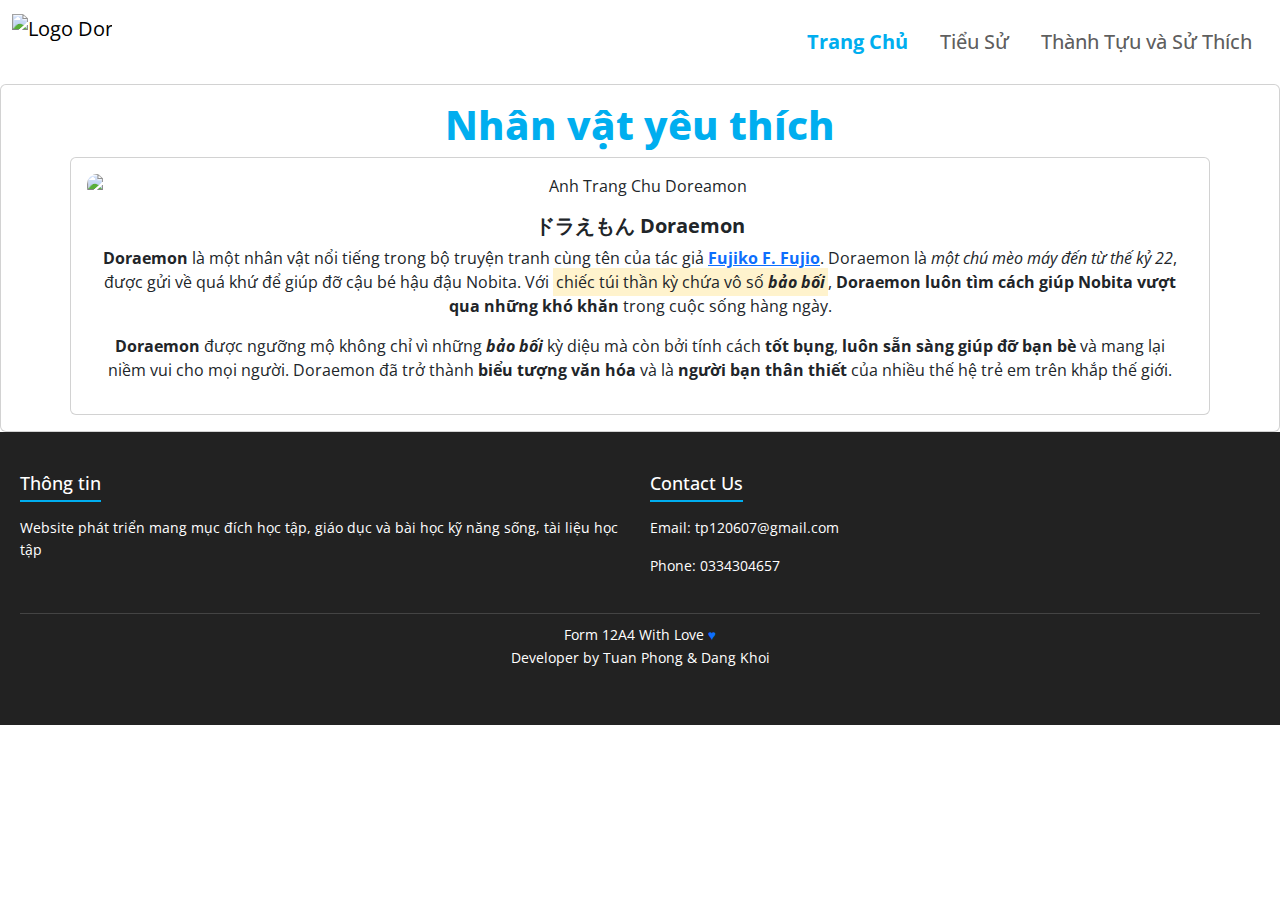
==== index.html @ 7b401cc3 "Add files via upload" ====
<!DOCTYPE html>
<html>
<head>
  <meta charset="utf-8">
  <title>NHÂN VẬT YÊU THÍCH</title>
  <link href="../style.css" rel="stylesheet" />
  <meta name="viewport" content="width=device-width, initial-scale=1">
 <script src="https://kit.fontawesome.com/b69f37bb74.js" crossorigin="anonymous"></script>
  <link href="https://cdn.jsdelivr.net/npm/bootstrap@5.3.3/dist/css/bootstrap.min.css" rel="stylesheet">
  <script src="https://cdn.jsdelivr.net/npm/bootstrap@5.3.3/dist/js/bootstrap.bundle.min.js"></script>
  <link rel="preconnect" href="https://fonts.googleapis.com">
<link rel="preconnect" href="https://fonts.gstatic.com" crossorigin>
<link href="https://fonts.googleapis.com/css2?family=Open+Sans:ital,wght@0,300..800;1,300..800&family=Roboto:ital,wght@0,100;0,300;0,400;0,500;0,700;0,900;1,100;1,300;1,400;1,500;1,700;1,900&display=swap" rel="stylesheet">
  <script src="../script.js"></script>
</head>
<body>
<header>
<nav class="navbar navbar-light navbar-expand-lg">
  <div class="container-fluid">
   <a class="navbar-brand me-auto" href="#">
      <img src="../images/banner.png" alt="Logo Doraemon" width="100" height="57" class="d-inline-block align-text-top">
    </a>
  <button class="btn btn-primary d-lg-none btn_click"type="button" data-bs-toggle="offcanvas" data-bs-target="#offcanvasResponsive" aria-controls="offcanvasResponsive">
   <i class="fa-solid fa-bars"></i>
    </button>
<div class="offcanvas-lg offcanvas-end" tabindex="-1" id="offcanvasResponsive" aria-labelledby="offcanvasResponsiveLabel">
  <div class="offcanvas-header">
    <h5 class="offcanvas-title" id="offcanvasResponsiveLabel"> <a class="navbar-brand" href="#">
      <img src="../images/banner.png" alt="Logo Doreamon" width="100" height="57" class="d-inline-block align-text-top">
    </a></h5>
    <button type="button" class="btn btn-primary d-lg-none btn_click" data-bs-dismiss="offcanvas" data-bs-target="#offcanvasResponsive" aria-label="Close"><i class="fa-solid fa-xmark" style="font-size:1rem"></i></button>
  </div>
  <div class="offcanvas-body">
     <ul class="navbar-nav me-auto mb-2 mb-lg-0">
       <li class="nav-item mx-lg-2">
         <a class="nav-link" aria-current="page" href="../index.html" style="font-size:1.25rem;font-weight: 700; color:#00AEEF;">Trang Chủ</a>
       </li>
        <li class="nav-item mx-lg-2">
         <a class="nav-link" aria-current="page" href="../biography.html" style="font-size:1.25rem;font-weight: 500;">Tiểu Sử </a>
       </li>
       <li class="nav-item mx-lg-2">
        <a class="nav-link active_click" href="../achievements_hobbies.html" style="font-size:1.25rem;font-weight: 500;">Thành Tựu và Sử Thích</a>
        </li>
      </ul>
      
  </div>
</div>
</div>
</nav>
</header>
  <div class="container-fluid p-3 card text-center">
      <h1 style="font-weight: 750; color: #00AEEF;">Nhân vật yêu thích</h1>
  <div class="card container-fluid p-3 container-lg">
    <img src="https://i.pinimg.com/originals/3f/7e/09/3f7e093bf9648360d60139d52d07acdd.jpg" class="card-img-top" style="border-radius: 10px;" alt="Anh Trang Chu Doreamon">
  <div class="card-body">
    <h5 class="card-title"><strong>ドラえもん Doraemon</strong></h5>
    <p class="card-text"><strong>Doraemon</strong> là một nhân vật nổi tiếng trong bộ truyện tranh cùng tên của tác giả <a href="https://vi.m.wikipedia.org/wiki/Fujiko_Fujio"><strong>Fujiko F. Fujio</strong></a>. Doraemon là <em>một chú mèo máy đến từ thế kỷ 22</em>, được gửi về quá khứ để giúp đỡ cậu bé hậu đậu Nobita. Với <mark>chiếc túi thần kỳ chứa vô số <strong><em>bảo bối</em></strong></mark>, <strong>Doraemon luôn tìm cách giúp Nobita vượt qua những khó khăn</strong> trong cuộc sống hàng ngày.</p>
    <p class="card-text"><strong>Doraemon</strong> được ngưỡng mộ không chỉ vì những <strong><em>bảo bối</em></strong> kỳ diệu mà còn bởi tính cách <strong>tốt bụng</strong>, <strong>luôn sẵn sàng giúp đỡ bạn bè</strong> và mang lại niềm vui cho mọi người. Doraemon đã trở thành <strong>biểu tượng văn hóa</strong> và là <strong>người bạn thân thiết</strong> của nhiều thế hệ trẻ em trên khắp thế giới.</p>
    <!--<a href="#" class="btn btn-primary">Go somewhere</a>-->
  </div>
</div>
  </div>
  
  <style>
.footer {
  background-color: #222;
  color: #fff;
  padding: 40px 20px;
  /*font-family: Arial, sans-serif;*/
}

.footer-container {
  display: flex;
  flex-wrap: wrap;
  justify-content: space-between;
  gap: 20px;
}

.footer-container div {
  flex: 1 1 20px;
}

.footer h3 {
  margin-bottom: 15px;
  font-size: 18px;
  border-bottom: 2px solid #00AEEF;
  display: inline-block;
  padding-bottom: 5px;
}

.footer p, .footer a {
  font-size: 14px;
  line-height: 1.6;
}

.footer a {
  color: #00AEEF;
  text-decoration: none;
}

.footer a:hover {
  text-decoration: underline;
}

.footer-links ul {
  list-style: none;
  padding: 0;
}

.footer-links li {
  margin-bottom: 10px;
}

.footer-bottom {
  text-align: center;
  margin-top: 20px;
  border-top: 1px solid #444;
  padding-top: 10px;
  font-size: 13px;
}

@media (max-width: 768px) {
  .footer-container {
    flex-direction: column;
    text-align: center;
  }
}

  </style>
  
  <footer class="footer">
  <div class="footer-container">
    <div class="footer-about">
      <h3>Thông tin</h3>
      <p>Website phát triển mang mục đích học tập, giáo dục và bài học kỹ năng sống, tài liệu học tập</p>
    </div>
    <div class="footer-contact">
      <h3>Contact Us</h3>
      <p>Email: tp120607@gmail.com</p>
      <p>Phone: 0334304657</p>
    </div>
  </div>
  <div class="footer-bottom">
   <p>Form 12A4 With Love <span class="text-primary">&#9829;</span><br>
            Developer by Tuan Phong & Dang Khoi</p>
  </div>
</footer>

</body>
</html>
---- style.css ----
*{
  font-family: "Open Sans", sans-serif;
}
.container{
  justify-content: center;
  align-items: center ;
  text-align: center;
}
body{
  background-color: #00AEEF;
  color: #FFFFFF;
}

.header_br{
  background-color: #F4F4F5;
}

.nav-item {
  color: #000;
}
.btn-primary{
  background-color: #fff;
}
.nav-link{
  font-size: 1.25rem;
  font-weight: 700;
}
.btn-primary:focus, .btn-close:fouce{
  box-shadow: none;
  outline: none;
}
.nav-link{
  color: #666777;
  font-weight: 500;
  position: relative;
}
.nav-link:hover{
  color:#000;
}
.nav-link:before{
  content: "";
  position: absolute;
  bottom: 0;
  left: 50%;
  transform: translateX(50%);
  width: 100;
  height: 2px;
 /* background-color: #572572;*/
}
.btn_click{
  background-color: #00AEEF;
  border: none;
}
.active_click{
  font-size: 1.25rem;
  font-weight: 500; 
  color: #00AEEF;
}
.footer {
  background-color: #222;
  color: #fff;
  padding: 40px 20px;
  font-family: Arial, sans-serif;
}

.footer-container {
  display: flex;
  flex-wrap: wrap;
  justify-content: space-between;
  gap: 20px;
}

.footer-container div {
  flex: 1 1 20px;
}

.footer h3 {
  margin-bottom: 15px;
  font-size: 18px;
  border-bottom: 2px solid #00AEEF;
  display: inline-block;
  padding-bottom: 5px;
}

.footer p, .footer a {
  font-size: 14px;
  line-height: 1.6;
}

.footer a {
  color: #00AEEF;
  text-decoration: none;
}

.footer a:hover {
  text-decoration: underline;
}

.footer-links ul {
  list-style: none;
  padding: 0;
}

.footer-links li {
  margin-bottom: 10px;
}

.footer-bottom {
  text-align: center;
  margin-top: 20px;
  border-top: 1px solid #444;
  padding-top: 10px;
  font-size: 13px;
}

@media (max-width: 768px) {
  .footer-container {
    flex-direction: column;
    text-align: center;
  }
}
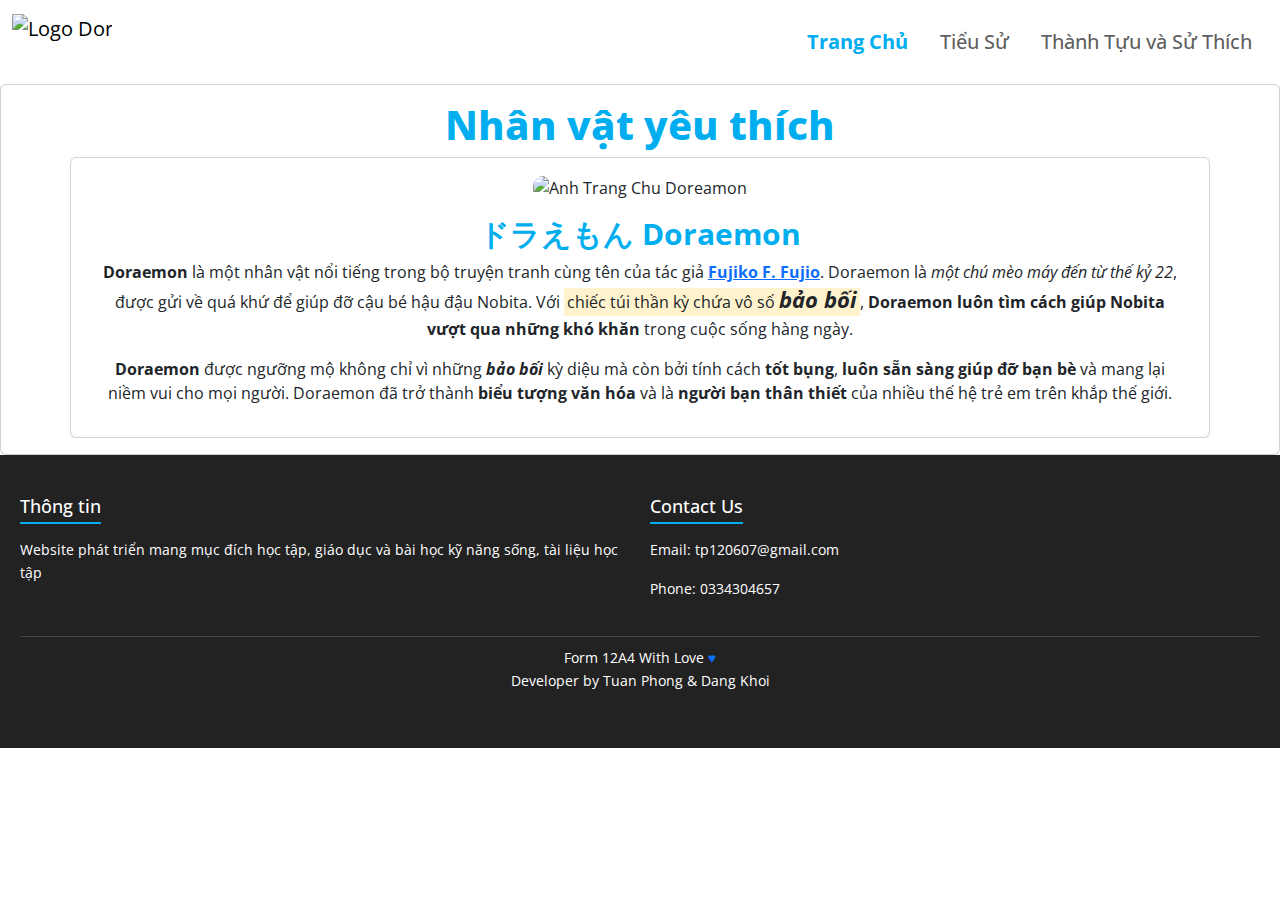
==== commit c416bb5f: "Add files via upload" ====
--- a/index.html
+++ b/index.html
@@ -3,7 +3,7 @@
 <head>
   <meta charset="utf-8">
   <title>NHÂN VẬT YÊU THÍCH</title>
-  <link href="../style.css" rel="stylesheet" />
+  <link href="style.css" rel="stylesheet" />
   <meta name="viewport" content="width=device-width, initial-scale=1">
  <script src="https://kit.fontawesome.com/b69f37bb74.js" crossorigin="anonymous"></script>
   <link href="https://cdn.jsdelivr.net/npm/bootstrap@5.3.3/dist/css/bootstrap.min.css" rel="stylesheet">
@@ -11,14 +11,14 @@
   <link rel="preconnect" href="https://fonts.googleapis.com">
 <link rel="preconnect" href="https://fonts.gstatic.com" crossorigin>
 <link href="https://fonts.googleapis.com/css2?family=Open+Sans:ital,wght@0,300..800;1,300..800&family=Roboto:ital,wght@0,100;0,300;0,400;0,500;0,700;0,900;1,100;1,300;1,400;1,500;1,700;1,900&display=swap" rel="stylesheet">
-  <script src="../script.js"></script>
+  <script src="script.js"></script>
 </head>
 <body>
 <header>
 <nav class="navbar navbar-light navbar-expand-lg">
   <div class="container-fluid">
    <a class="navbar-brand me-auto" href="#">
-      <img src="../images/banner.png" alt="Logo Doraemon" width="100" height="57" class="d-inline-block align-text-top">
+      <img src="images/banner.png" alt="Logo Doraemon" width="100" height="57" class="d-inline-block align-text-top">
     </a>
   <button class="btn btn-primary d-lg-none btn_click"type="button" data-bs-toggle="offcanvas" data-bs-target="#offcanvasResponsive" aria-controls="offcanvasResponsive">
    <i class="fa-solid fa-bars"></i>
@@ -26,20 +26,20 @@
 <div class="offcanvas-lg offcanvas-end" tabindex="-1" id="offcanvasResponsive" aria-labelledby="offcanvasResponsiveLabel">
   <div class="offcanvas-header">
     <h5 class="offcanvas-title" id="offcanvasResponsiveLabel"> <a class="navbar-brand" href="#">
-      <img src="../images/banner.png" alt="Logo Doreamon" width="100" height="57" class="d-inline-block align-text-top">
+      <img src="images/banner.png" alt="Logo Doreamon" width="100" height="57" class="d-inline-block align-text-top">
     </a></h5>
     <button type="button" class="btn btn-primary d-lg-none btn_click" data-bs-dismiss="offcanvas" data-bs-target="#offcanvasResponsive" aria-label="Close"><i class="fa-solid fa-xmark" style="font-size:1rem"></i></button>
   </div>
   <div class="offcanvas-body">
      <ul class="navbar-nav me-auto mb-2 mb-lg-0">
        <li class="nav-item mx-lg-2">
-         <a class="nav-link" aria-current="page" href="../index.html" style="font-size:1.25rem;font-weight: 700; color:#00AEEF;">Trang Chủ</a>
+         <a class="nav-link" aria-current="page" href="index.html" style="font-size:1.25rem;font-weight: 700; color:#00AEEF;">Trang Chủ</a>
        </li>
         <li class="nav-item mx-lg-2">
-         <a class="nav-link" aria-current="page" href="../biography.html" style="font-size:1.25rem;font-weight: 500;">Tiểu Sử </a>
+         <a class="nav-link" aria-current="page" href="biography.html" style="font-size:1.25rem;font-weight: 500;">Tiểu Sử </a>
        </li>
        <li class="nav-item mx-lg-2">
-        <a class="nav-link active_click" href="../achievements_hobbies.html" style="font-size:1.25rem;font-weight: 500;">Thành Tựu và Sử Thích</a>
+        <a class="nav-link active_click" href="achievements_hobbies.html" style="font-size:1.25rem;font-weight: 500;">Thành Tựu và Sử Thích</a>
         </li>
       </ul>
       
@@ -51,10 +51,14 @@
   <div class="container-fluid p-3 card text-center">
       <h1 style="font-weight: 750; color: #00AEEF;">Nhân vật yêu thích</h1>
   <div class="card container-fluid p-3 container-lg">
-    <img src="https://i.pinimg.com/originals/3f/7e/09/3f7e093bf9648360d60139d52d07acdd.jpg" class="card-img-top" style="border-radius: 10px;" alt="Anh Trang Chu Doreamon">
+    <!--   d-inline-block   -->
+    <div class="w-75 h-75 container-fluid">
+      <img src="images/D_banner.jpg" class="card-img-top" style="border-radius: 10px;" alt="Anh Trang Chu Doreamon">
+    </div>
+    
   <div class="card-body">
-    <h5 class="card-title"><strong>ドラえもん Doraemon</strong></h5>
-    <p class="card-text"><strong>Doraemon</strong> là một nhân vật nổi tiếng trong bộ truyện tranh cùng tên của tác giả <a href="https://vi.m.wikipedia.org/wiki/Fujiko_Fujio"><strong>Fujiko F. Fujio</strong></a>. Doraemon là <em>một chú mèo máy đến từ thế kỷ 22</em>, được gửi về quá khứ để giúp đỡ cậu bé hậu đậu Nobita. Với <mark>chiếc túi thần kỳ chứa vô số <strong><em>bảo bối</em></strong></mark>, <strong>Doraemon luôn tìm cách giúp Nobita vượt qua những khó khăn</strong> trong cuộc sống hàng ngày.</p>
+    <h5 class="card-title"><strong style="font-size:1.89rem; color:#00AEEF">ドラえもん Doraemon</strong></h5>
+    <p class="card-text"><strong>Doraemon</strong> là một nhân vật nổi tiếng trong bộ truyện tranh cùng tên của tác giả <a href="https://vi.m.wikipedia.org/wiki/Fujiko_Fujio"><strong>Fujiko F. Fujio</strong></a>. Doraemon là <em>một chú mèo máy đến từ thế kỷ 22</em>, được gửi về quá khứ để giúp đỡ cậu bé hậu đậu Nobita. Với <mark>chiếc túi thần kỳ chứa vô số <strong><em style="font-size: 1.37rem;">bảo bối</em></strong></mark>, <strong>Doraemon luôn tìm cách giúp Nobita vượt qua những khó khăn</strong> trong cuộc sống hàng ngày.</p>
     <p class="card-text"><strong>Doraemon</strong> được ngưỡng mộ không chỉ vì những <strong><em>bảo bối</em></strong> kỳ diệu mà còn bởi tính cách <strong>tốt bụng</strong>, <strong>luôn sẵn sàng giúp đỡ bạn bè</strong> và mang lại niềm vui cho mọi người. Doraemon đã trở thành <strong>biểu tượng văn hóa</strong> và là <strong>người bạn thân thiết</strong> của nhiều thế hệ trẻ em trên khắp thế giới.</p>
     <!--<a href="#" class="btn btn-primary">Go somewhere</a>-->
   </div>
--- a/style.css
+++ b/style.css
@@ -1,5 +1,26 @@
 *{
   font-family: "Open Sans", sans-serif;
+}
+.cams{
+  color:#EF5500;
+}
+.xanhl{
+  color:#0074AE;
+}
+.xanhngoc{
+  color:#00EFFF;
+}
+.hongd{
+  color:#EF00AE;
+}
+.vangc{
+  color:#AEEF00;
+}
+.xanhnhat{
+  color:#66D9F7;
+}
+.xanhcyan{
+  color:#00709B;
 }
 .container{
   justify-content: center;
